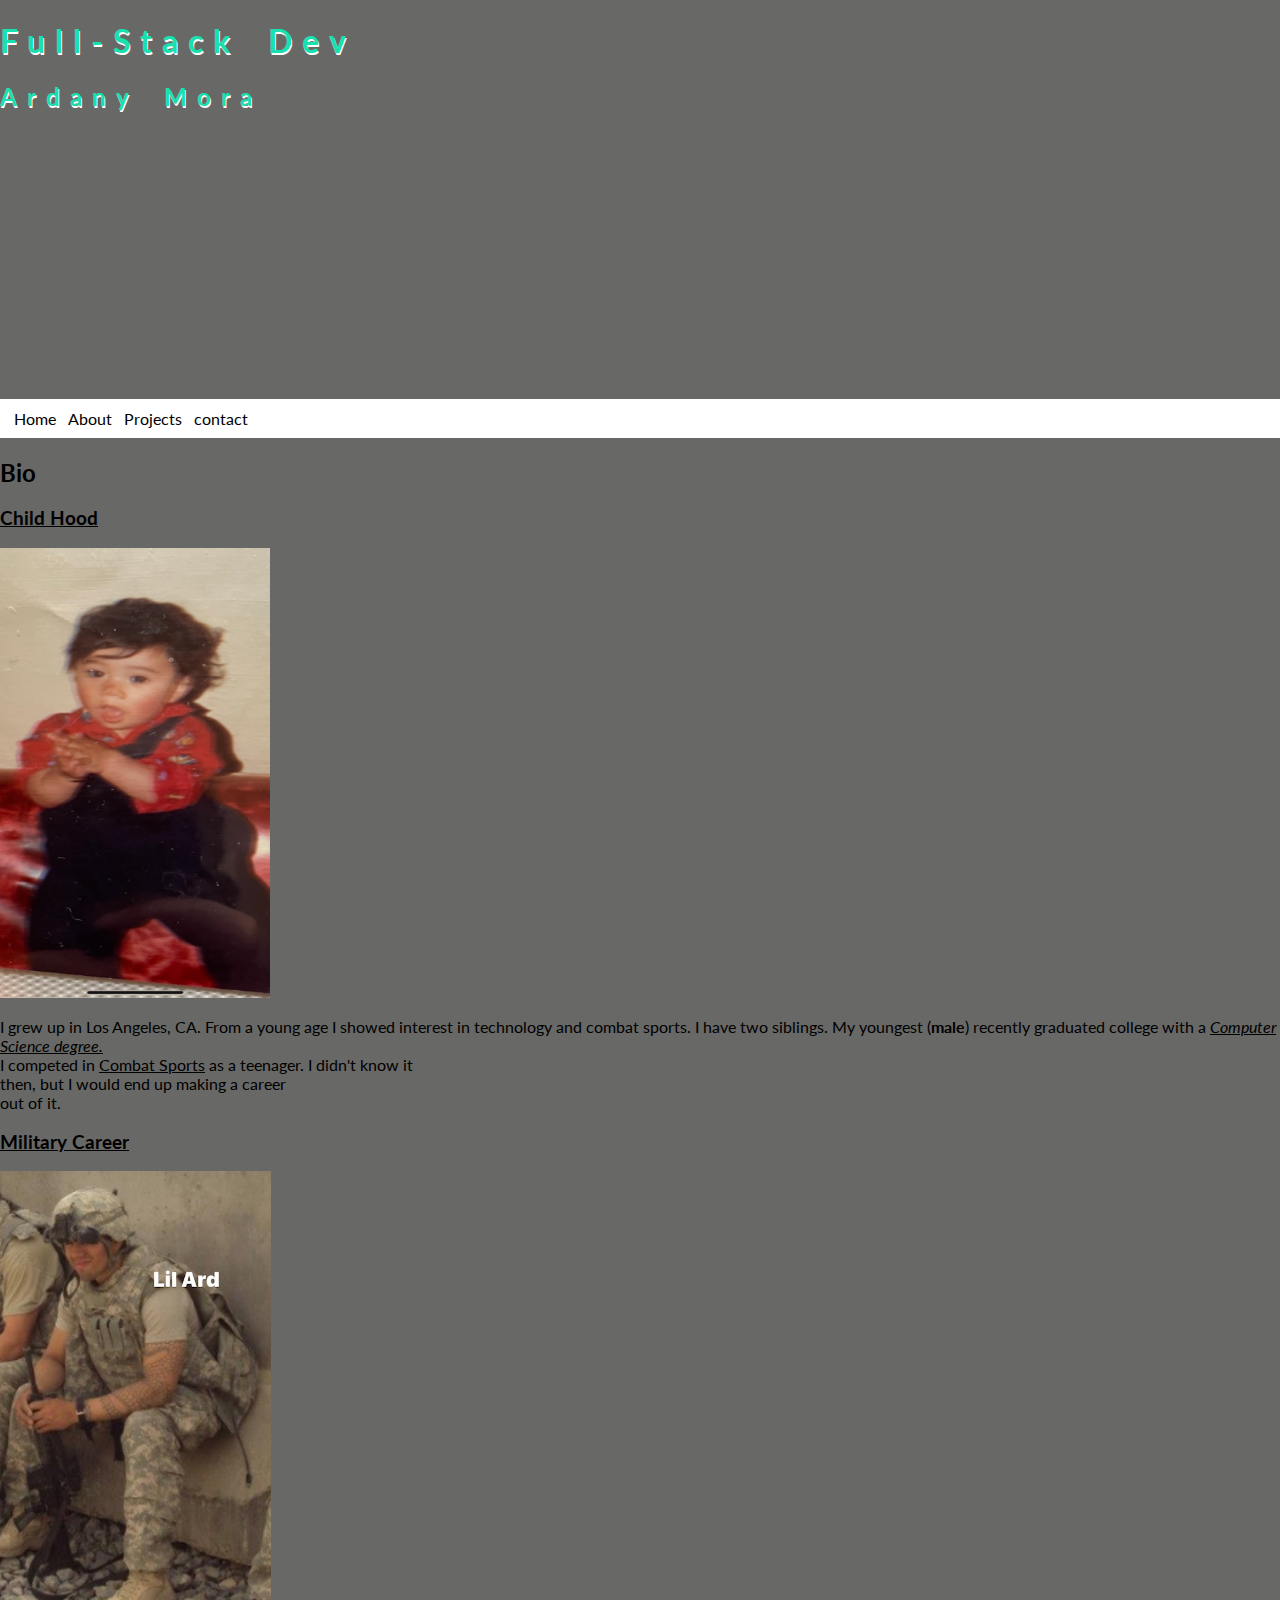
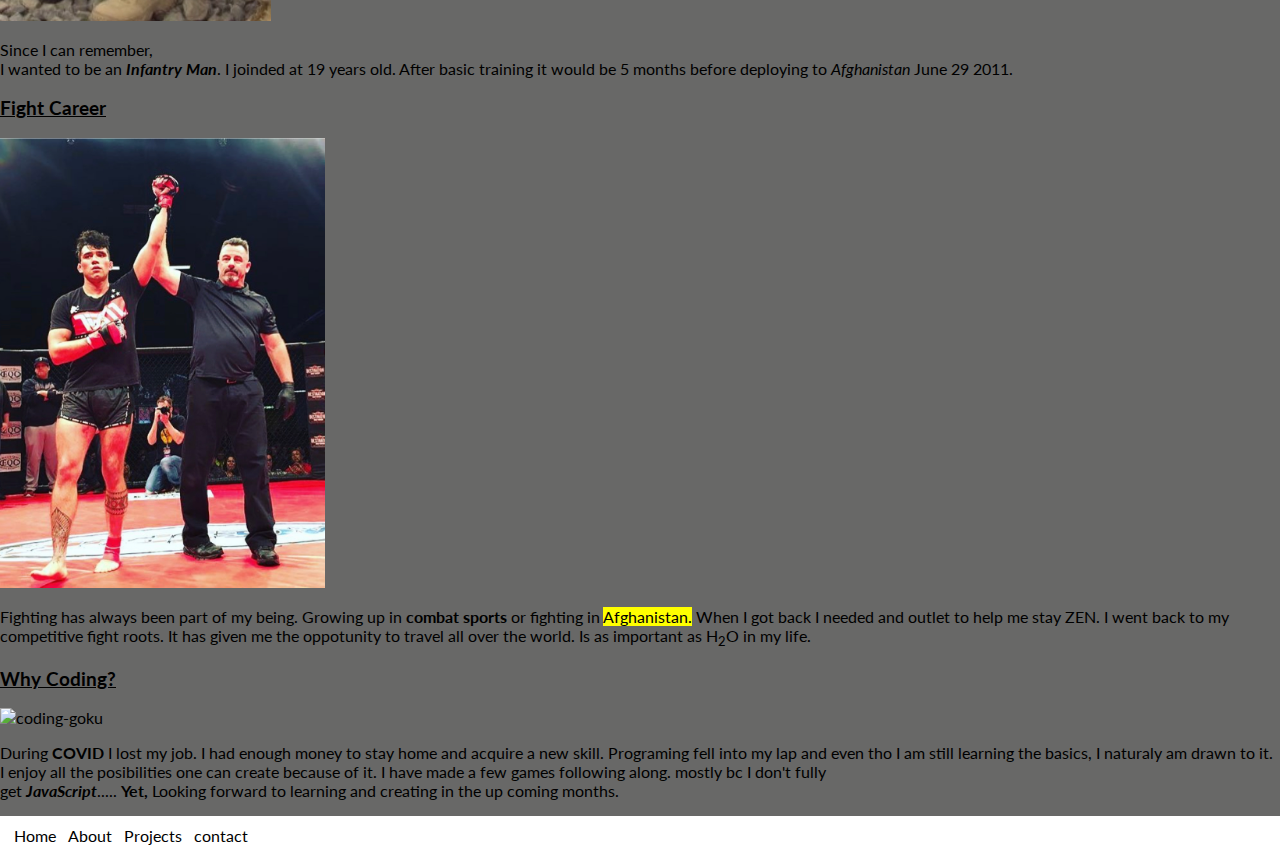
==== mySite/about.html @ 1e548e39 "Add files via upload" ====
<!DOCTYPE html>
<html lang="en">
<head>
    <meta charset="UTF-8">
    <meta http-equiv="X-UA-Compatible" content="IE=edge">
    <meta name="viewport" content="width=device-width, initial-scale=1.0">
    <title>About</title>

    <!-- links -->
    <!-- google fonts -->
    <link rel="preconnect" href="https://fonts.googleapis.com">
    <link rel="preconnect" href="https://fonts.gstatic.com" crossorigin>
    <link href="https://fonts.googleapis.com/css2?family=Lato:ital,wght@0,400;1,100;1,300&family=Roboto+Slab&display=swap" rel="stylesheet">
    <!-- fontAwesome -->
    <script src="https://kit.fontawesome.com/337be747ec.js" crossorigin="anonymous"></script>
    <!-- links -->
    <link rel="stylesheet" href="styles.css">

</head>
<!-- inline css -->
<body>
    <header>
        <h1>full-stack dev</h1>
        <h2>Ardany Mora</h2>
    </header>
   <nav>
       <a href="index.html">Home</a>
       <a href="about.html">About</a>
       <a href="projects.html">Projects</a>
       <a href="contact.html">contact</a>
       <a href="face"></a>
       <!-- target black opens new/external page                            this is an icon-->            
       <a href="https://github.com/Floki-the-Builder" target="blank"><i class="fa-brands fa-github"></i></a>
   </nav>


   <main">
    <h2>Bio</h2> 

    <!--these are headigs with their perspective paragraphs -->
  <h3><ins>Child Hood </ins></h3>  
  <img style="height: 50vh; width: 30vh;" src="pics/IMG_04AD0864CFDA-1.jpeg" alt="child-pic">
  <p >I grew up in Los Angeles, CA. From a young age I showed interest in technology  and combat sports. I have two siblings. My youngest (<b>male</b>)
      recently graduated college with a <i> <ins> Computer Science degree.</ins></i><br> I competed in <ins>Combat Sports</ins> as a teenager. I didn't know it <br> then, but I would end up making a career <br> out of it. </p>

  <h3> <ins> Military Career </ins></h3>
  <img style="height: 50vh;" src="pics/Screen Shot 2022-05-02 at 2.50.46 PM.png" alt="military">
  <p>Since I can remember,<br> I wanted to be an <i><b>Infantry Man</b></i>. I joinded at 19 years old. After basic training it would be 5 months before deploying to <i>Afghanistan</i> June 29 2011.  </p> 
      
  <h3><ins>Fight Career</ins></h3>
  <img style="height: 50vh;" src="pics/IMG_2786.jpg" alt="fight">
  <p>Fighting has always been part of my being. Growing up in <b>combat sports</b> or fighting in <mark>Afghanistan.</mark> When I got back I needed and outlet to help me stay ZEN. I went back to my competitive fight roots. It has given me the oppotunity to travel all over the world. Is as important as H<sub>2</sub>O in my life.</p>

  <h3><ins>Why Coding?</ins></h3> 
  <img style="height: 50vh;" src="https://www.freecodecamp.org/news/content/images/2019/07/goku-learning-react-2.png" alt="coding-goku">
  <p>During <b>COVID</b> I lost my job. I had enough money to stay home and acquire a new skill. Programing fell into my lap and even tho I am still learning the basics, I naturaly am drawn to it. I enjoy all the posibilities one can create because of it. I have made a few games following along. mostly bc I don't fully <br> get <b><i>JavaScript</i></b>..... <b>Yet,</b> Looking forward to learning and creating in the up coming months.</p>
   </main>

<footer>
    <a href="index.html">Home</a>
    <a href="about.html">About</a>
    <a href="projects.html">Projects</a>
    <a href="contact.html">contact</a>
    <!-- target black opens new/external page-->
    <a href="https://github.com/Floki-the-Builder" target="blank"><i class="fa-brands fa-github"></i></a>

</footer>

</body>
</html>
---- mySite/styles.css ----
/* Global */
body{
    
    margin: 0;
    background-color: rgb(104, 104, 103);
    font-family: 'Lato', sans-serif;
    
}

/* header */
header {
    /* copy image address */
    background-image: url(https://external-preview.redd.it/g9pTl0_-Gr7mseWzujFB8u1f150wqCPvsKGR13OB9OI.jpg?auto=webp&s=22cf7a28c70abfdc5d293f30f59cbcb9ee74ded2);  
    height: 42vh;
    color: rgb(24, 224, 174);
    /* position of img */
    background-position: bottom right;
    background-size: 100%;
    text-transform: capitalize;
    text-align: left;
    text-decoration: none;
    text-shadow: 1px 2px white;
    letter-spacing: 10px;
    word-spacing: 10px;
}


nav {
    background-color: white;
    padding: 10px;
}

nav a{
    padding: 4px;
    color: black;
    text-decoration: none;
}

footer {
    background-color: white;
    padding: 10px;
}

footer a{
    padding: 4px;
    color: black;
    text-decoration: none;
}

/* utilities = container */
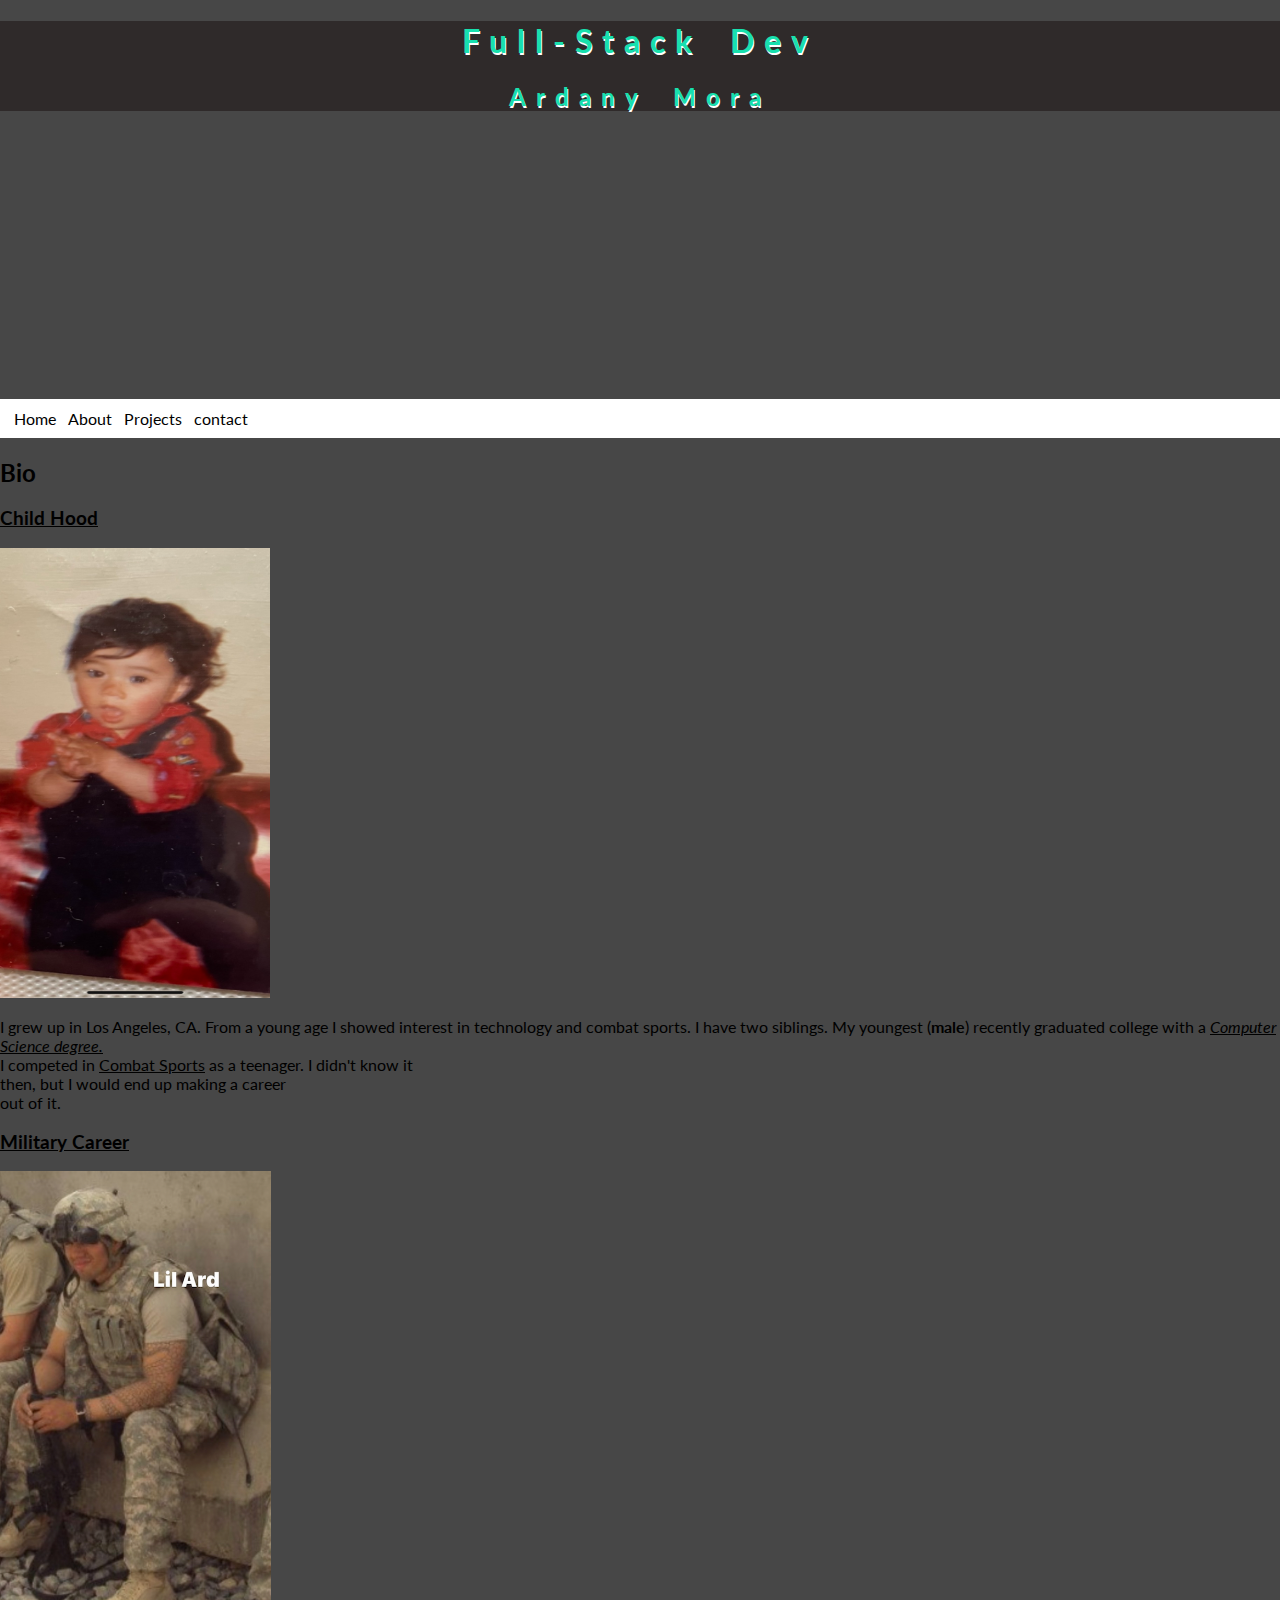
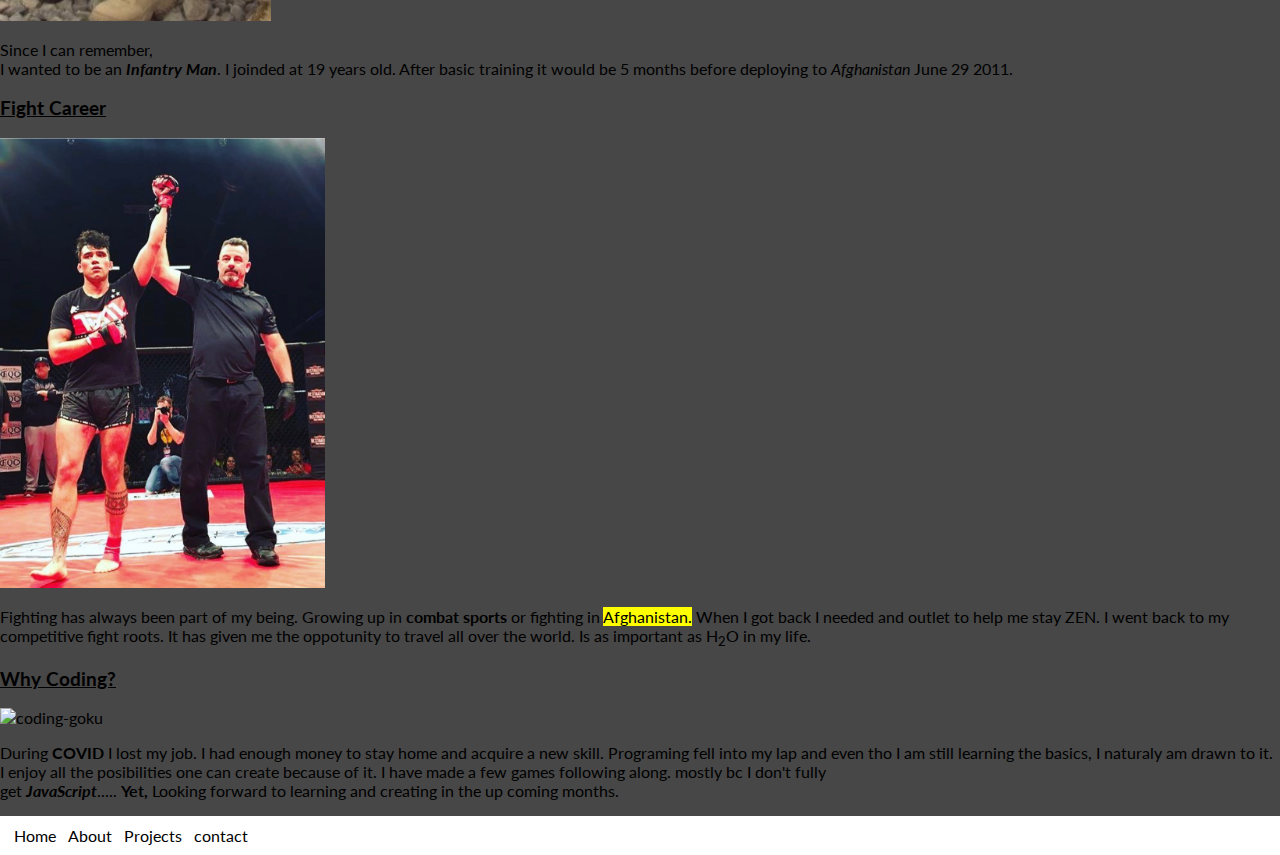
==== commit da0e9932: "Add files via upload" ====
--- a/mySite/about.html
+++ b/mySite/about.html
@@ -20,8 +20,14 @@
 <!-- inline css -->
 <body>
     <header>
-        <h1>full-stack dev</h1>
-        <h2>Ardany Mora</h2>
+        <div class="container name">
+            <h1>full-stack dev</h1>
+            <h2>Ardany Mora</h2>
+            <h3><a href="https://github.com/Floki-the-Builder" target="blank"><i class="fa-brands fa-github"></i><a></h3>
+            <h3> <a href="https://www.linkedin.com/feed/" target="blank"></a><i class="fa-brands fa-linkedin-in"></i></h3>
+
+        </div>
+       
     </header>
    <nav>
        <a href="index.html">Home</a>
@@ -30,7 +36,6 @@
        <a href="contact.html">contact</a>
        <a href="face"></a>
        <!-- target black opens new/external page                            this is an icon-->            
-       <a href="https://github.com/Floki-the-Builder" target="blank"><i class="fa-brands fa-github"></i></a>
    </nav>
 
 
@@ -63,6 +68,8 @@
     <a href="contact.html">contact</a>
     <!-- target black opens new/external page-->
     <a href="https://github.com/Floki-the-Builder" target="blank"><i class="fa-brands fa-github"></i></a>
+    <a href="https://www.linkedin.com/feed/" target="blank"></a><i class="fa-brands fa-linkedin-in"></i>
+
 
 </footer>
 
--- a/mySite/styles.css
+++ b/mySite/styles.css
@@ -2,7 +2,7 @@
 body{
     
     margin: 0;
-    background-color: rgb(104, 104, 103);
+    background-color: rgb(71, 71, 71);
     font-family: 'Lato', sans-serif;
     
 }
@@ -17,13 +17,24 @@
     background-position: bottom right;
     background-size: 100%;
     text-transform: capitalize;
-    text-align: left;
+    text-align: center;
     text-decoration: none;
     text-shadow: 1px 2px white;
     letter-spacing: 10px;
     word-spacing: 10px;
+    
 }
 
+/* social media */
+header h3{
+   display: inline;
+   color: white;
+}
+
+/* transparemt header background */
+.name {
+    background-color: rgba(39, 32, 32, 0.74);
+}
 
 nav {
     background-color: white;
@@ -49,4 +60,51 @@
 
 /* utilities = container */
  
+main h1{
+    color: white;
+}
 
+main  {
+    margin: 20px;
+}
+
+div.services{
+    background-color: white;
+    padding: 10px 10px;
+    margin: 10px;
+    border-radius: 10px;
+   
+}
+
+div.services .icon {
+    color: rgb(15, 119, 109);
+    background-color: rgb(130, 202, 195);
+    width: 100%;
+    
+
+}
+
+/* projectes */
+
+
+ul li, ol li{
+    border-left: 5px solid rgb(54, 53, 53);
+    padding: 10px;
+    background-color: rgb(72, 116, 113);
+    margin: 10px;
+}
+
+ul li:hover ,ol li:hover{
+    
+    background-color: cadetblue;
+}
+
+h5{
+    font-size: 25px;
+    color: white;
+}
+
+/* contact */
+.contact {
+    color:white
+}